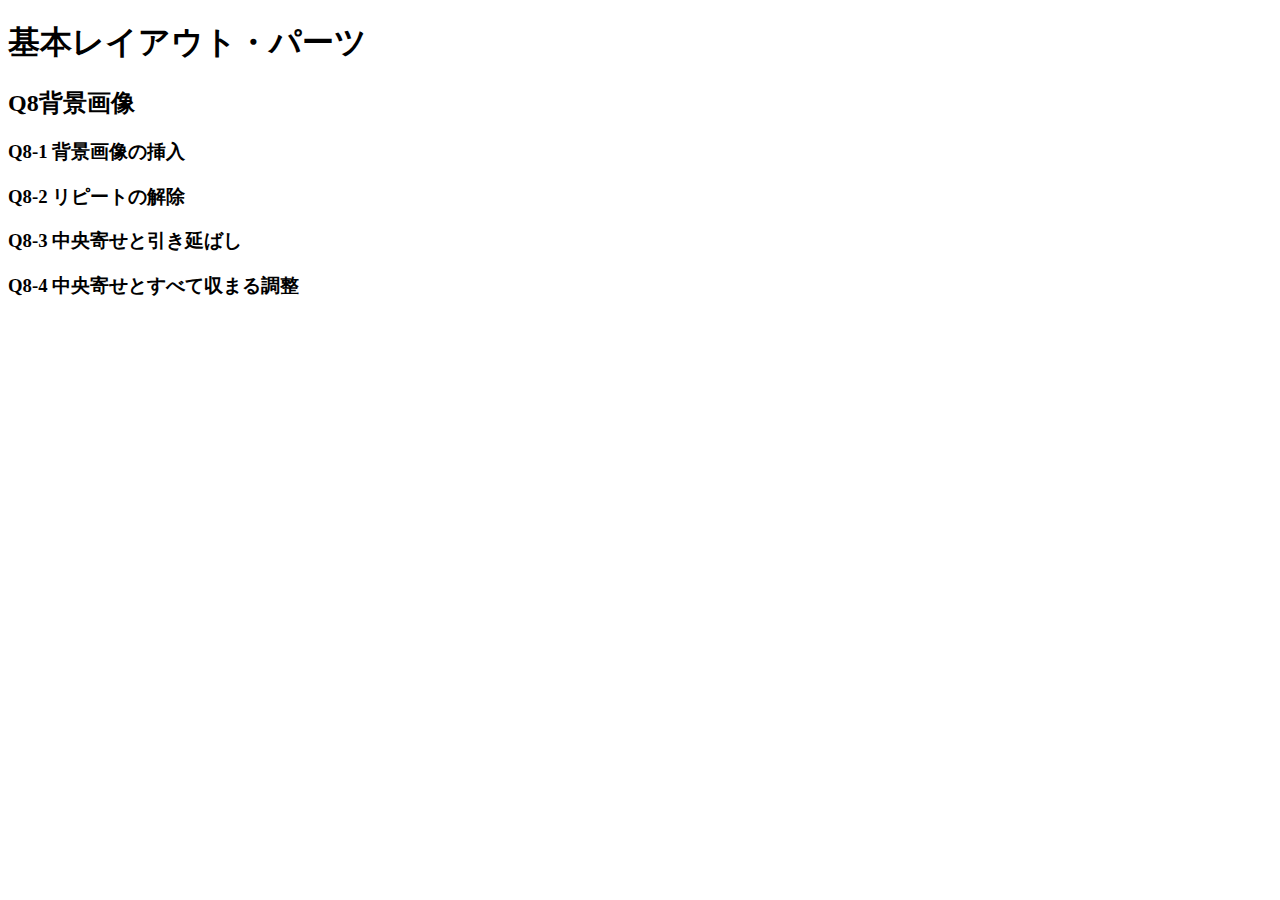
==== q8/q8/index.html @ 491ecc74 "四回目のこみっとです　q８初め" ====
<!DOCTYPE html>
<html lang="ja">

<head>
  <meta charset="UTF-8">
  <meta name="viewport" content="width=device-width, initial-scale=1.0">
  <link rel="stylesheet" href="./css/reset.css">
  <link rel="stylesheet" href="./css/base.css">
  <link rel="stylesheet" href="./css/style.css">
  <title>LayoutParts-Q3</title>
</head>

<body>
  <h1 class="title">基本レイアウト・パーツ</h1>
  <h2 class="sub--title">Q8背景画像</h2> 
  <h3 class="question--title">Q8-1 背景画像の挿入</h3>
  <!-- Q8-1 背景画像の挿入 ここから -->
  <!-- Q8-1 背景画像の挿入 ここまで -->
  <h3 class="question--title">Q8-2 リピートの解除</h3>
  <!-- Q8-2 リピートの解除 ここから -->
  <!-- Q8-2 リピートの解除 ここまで -->
  <h3 class="question--title">Q8-3 中央寄せと引き延ばし</h3>
  <!-- Q8-3 中央寄せと引き延ばし ここから-->
  <!-- Q8-3 中央寄せと引き延ばし ここまで-->
  <h3 class="question--title">Q8-4 中央寄せとすべて収まる調整</h3>
  <!-- Q8-4 中央寄せとすべて収まる調整 ここから-->
  <!-- Q8-4 中央寄せとすべて収まる調整 ここまで-->
</body>

</html>
---- q8/q8/css/style.css ----
@charset "UTF-8";
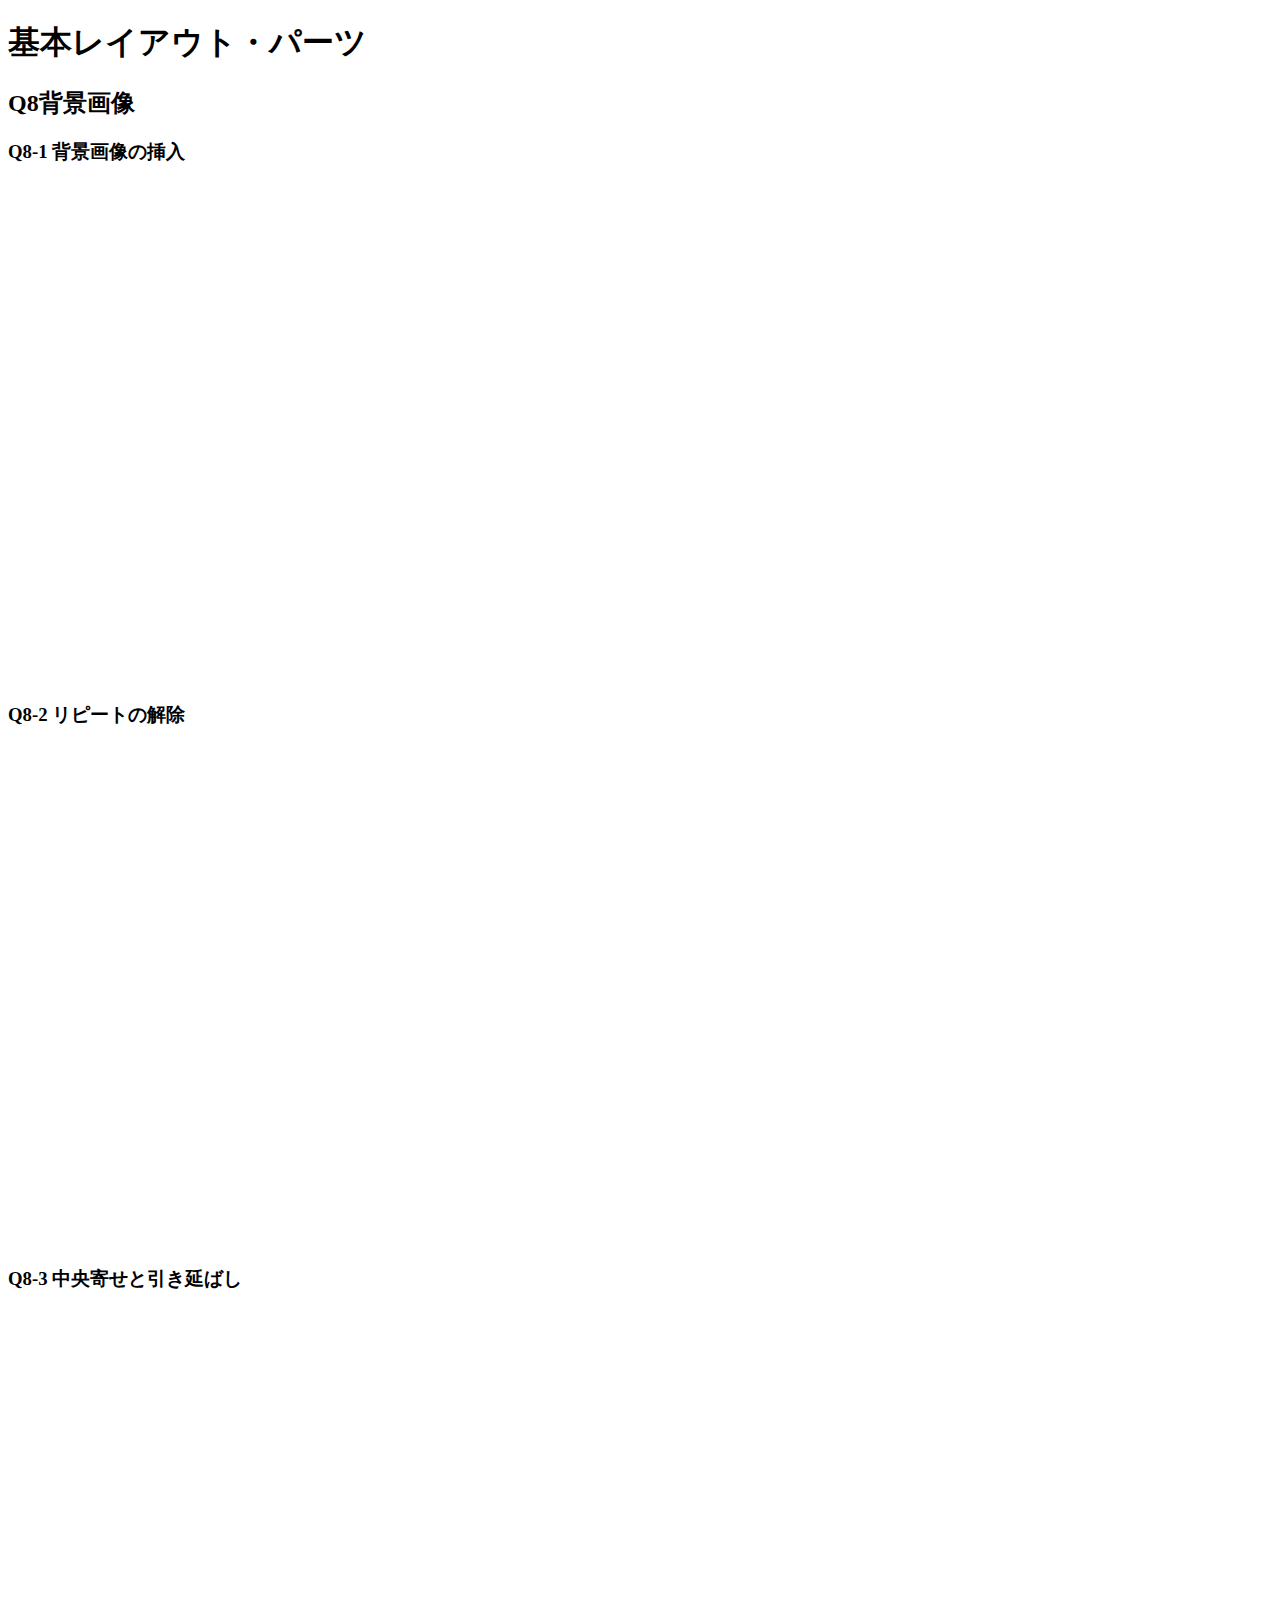
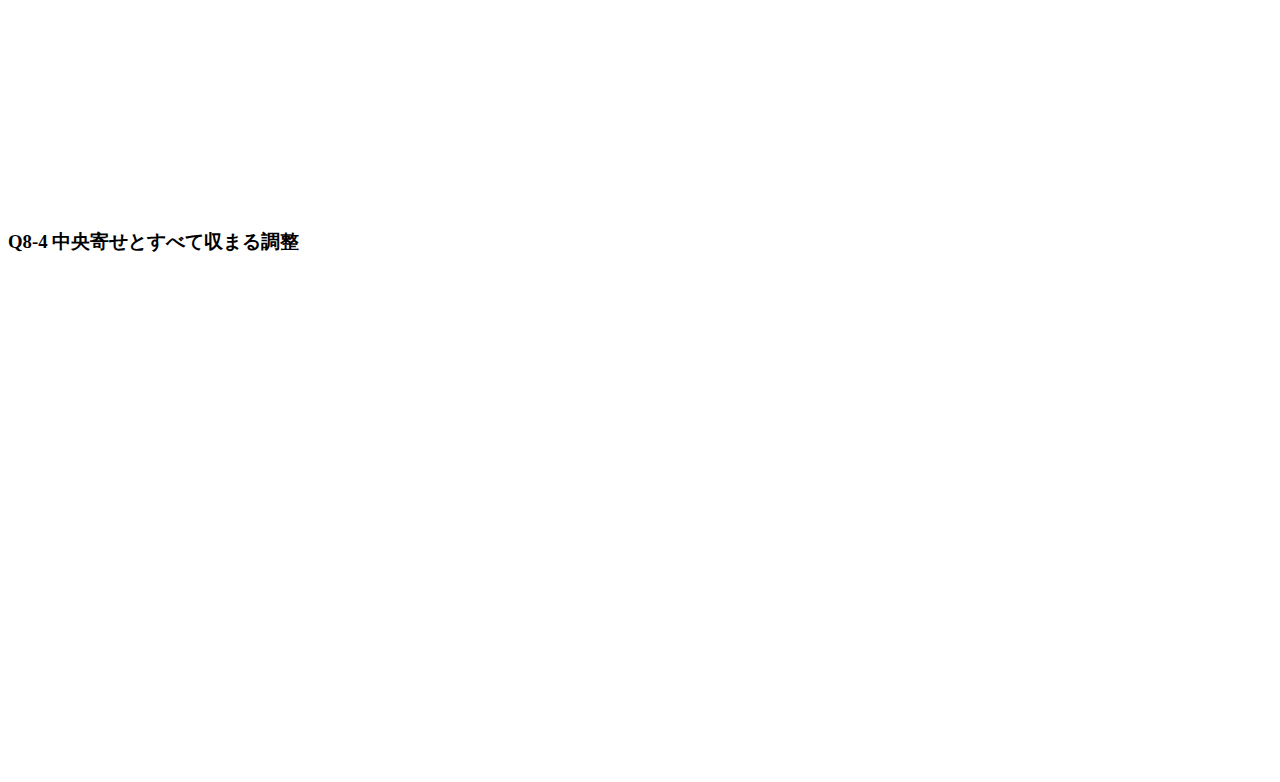
==== commit 363e3a78: "13 commit" ====
--- a/q8/q8/index.html
+++ b/q8/q8/index.html
@@ -15,15 +15,19 @@
   <h2 class="sub--title">Q8背景画像</h2> 
   <h3 class="question--title">Q8-1 背景画像の挿入</h3>
   <!-- Q8-1 背景画像の挿入 ここから -->
+  <div class="coffee"></div>
   <!-- Q8-1 背景画像の挿入 ここまで -->
   <h3 class="question--title">Q8-2 リピートの解除</h3>
   <!-- Q8-2 リピートの解除 ここから -->
+  <div class="repeat"></div>
   <!-- Q8-2 リピートの解除 ここまで -->
   <h3 class="question--title">Q8-3 中央寄せと引き延ばし</h3>
   <!-- Q8-3 中央寄せと引き延ばし ここから-->
+  <div class="max"></div>
   <!-- Q8-3 中央寄せと引き延ばし ここまで-->
   <h3 class="question--title">Q8-4 中央寄せとすべて収まる調整</h3>
   <!-- Q8-4 中央寄せとすべて収まる調整 ここから-->
+  <div class="center"></div>
   <!-- Q8-4 中央寄せとすべて収まる調整 ここまで-->
 </body>
 
--- a/q8/q8/css/style.css
+++ b/q8/q8/css/style.css
@@ -1,3 +1,24 @@
 @charset "UTF-8";
-
- +.coffee {
+  background-image: url(../../image/coffee-background.jpg);
+  height: 500px;
+}
+.repeat {
+  background-image: url(../../image/coffee-background.jpg);
+  background-repeat: no-repeat;
+  height: 500px;
+}
+.max {
+  background-image: url(../../image/coffee-background.jpg);
+  background-repeat: no-repeat;
+  background-position: center;
+  background-size: cover;
+  height: 500px;
+}
+.center {
+  background-image: url(../../image/coffee-background.jpg);
+  background-repeat: no-repeat;
+  background-position: center;
+  background-size: contain;
+  height: 500px;
+}